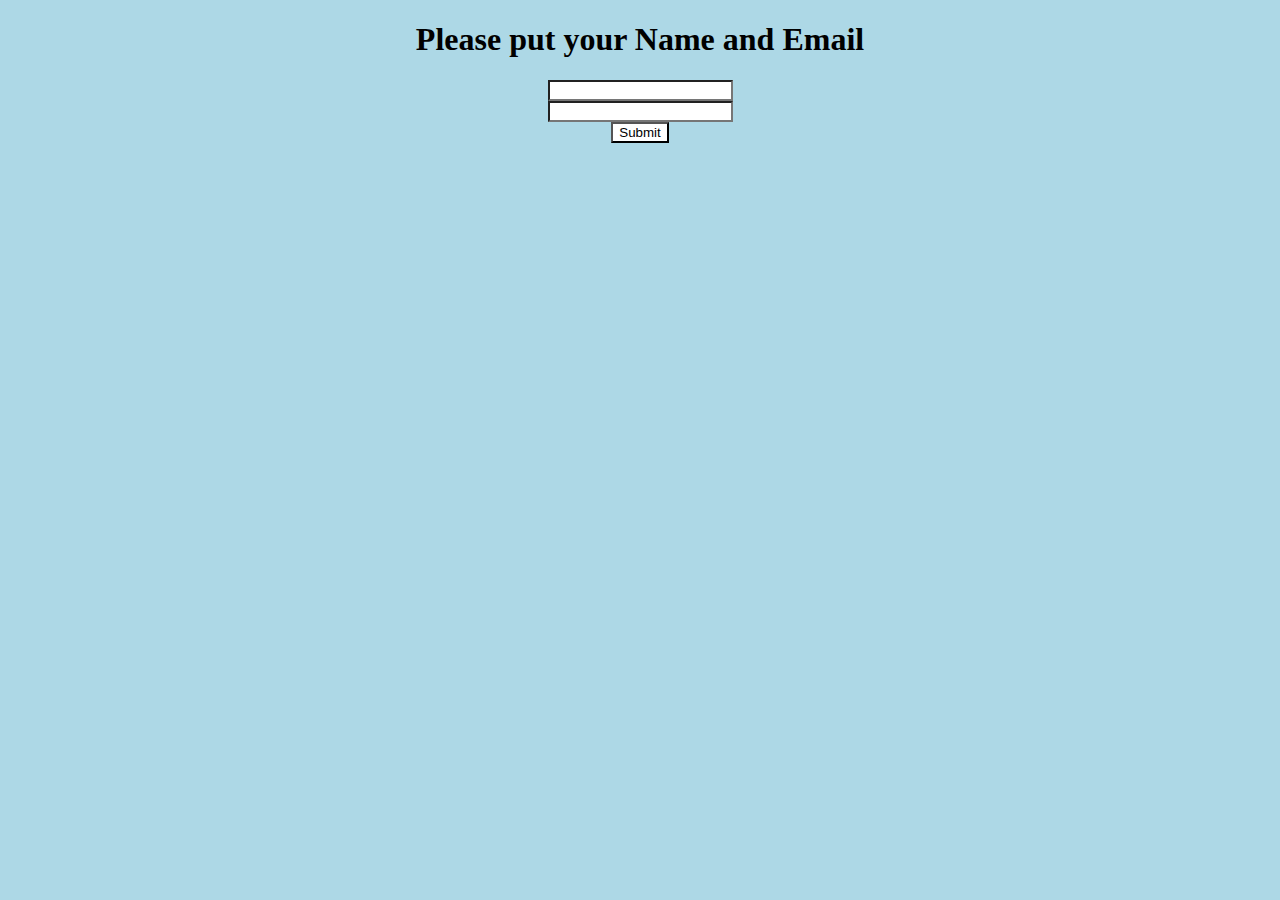
==== assets/html/contact.html @ 1fca2302 "updates on the project" ====
<!DOCTYPE html>
<html lang="en-US">

    <head>
        <meta charset="UTF-8">
        <title>Contact</title>
    
        <style>
        
        * {
            background-color: lightblue;
        }

        input {
            background-color: white;
            display: block;
            margin: auto;
        }

        h1 {
           text-align: center;
        }
        </style>
    
    
    </head>
    
    <body>

        <h1>Please put your Name and Email</h1>


        <input type="text" name="Name">
        <input type="text" name="Email">
        <input type="submit" value="Submit">

    </body>

</html>
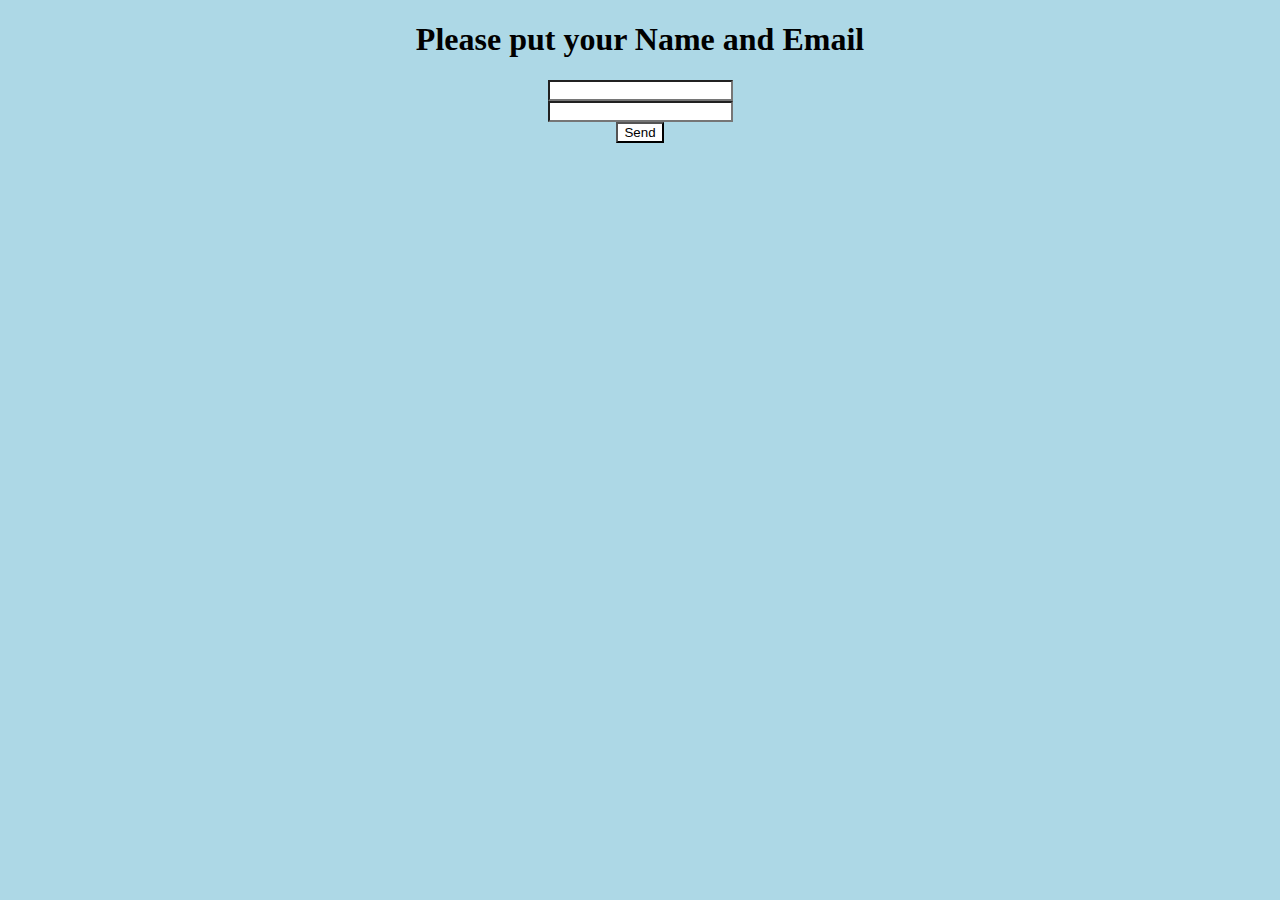
==== commit 9e1183bb: "final changes" ====
--- a/assets/html/contact.html
+++ b/assets/html/contact.html
@@ -32,7 +32,7 @@
 
         <input type="text" name="Name">
         <input type="text" name="Email">
-        <input type="submit" value="Submit">
+        <input type="submit" value="Send">
 
     </body>
 
